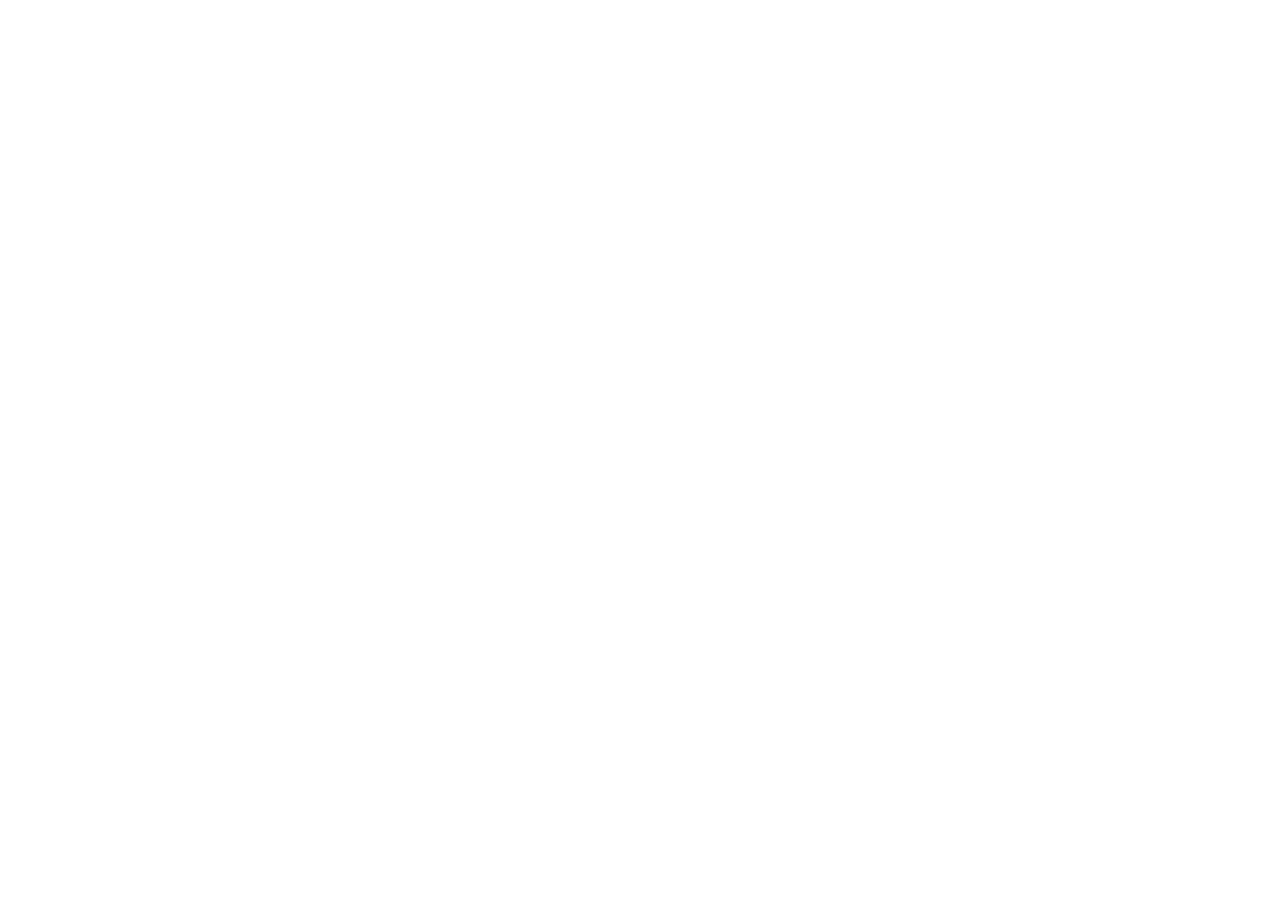
==== index.html.html @ 6d24e2b6 "a recommit" ====
<!DOCTYPE html>
<html lang="en">
<head>
    <meta charset="UTF-8">
    <meta http-equiv="X-UA-Compatible" content="IE=edge">
    <meta name="viewport" content="width=device-width, initial-scale=1.0">
    <script src ="rock.js"> </script>
    <title>Rock, Paper, Scissors</title>
</head>
<body>
    
</body>
</html>
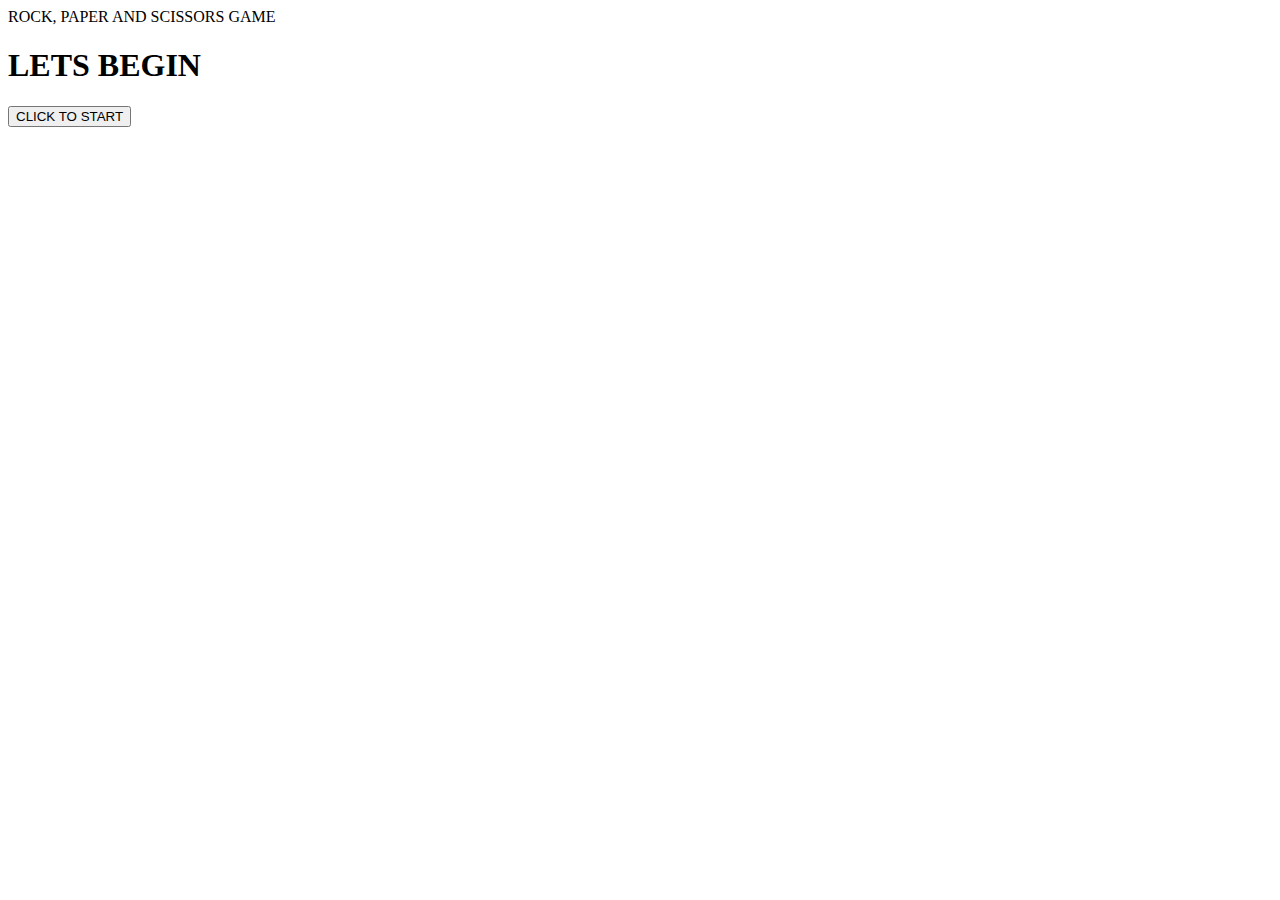
==== commit 8b9372f6: "added button to make it accessable" ====
--- a/index.html.html
+++ b/index.html.html
@@ -8,6 +8,9 @@
     <title>Rock, Paper, Scissors</title>
 </head>
 <body>
-    
+    ROCK, PAPER AND SCISSORS GAME
+
+    <h1>LETS BEGIN</h1>
+    <button onclick="game()">CLICK TO START</button>
 </body>
 </html>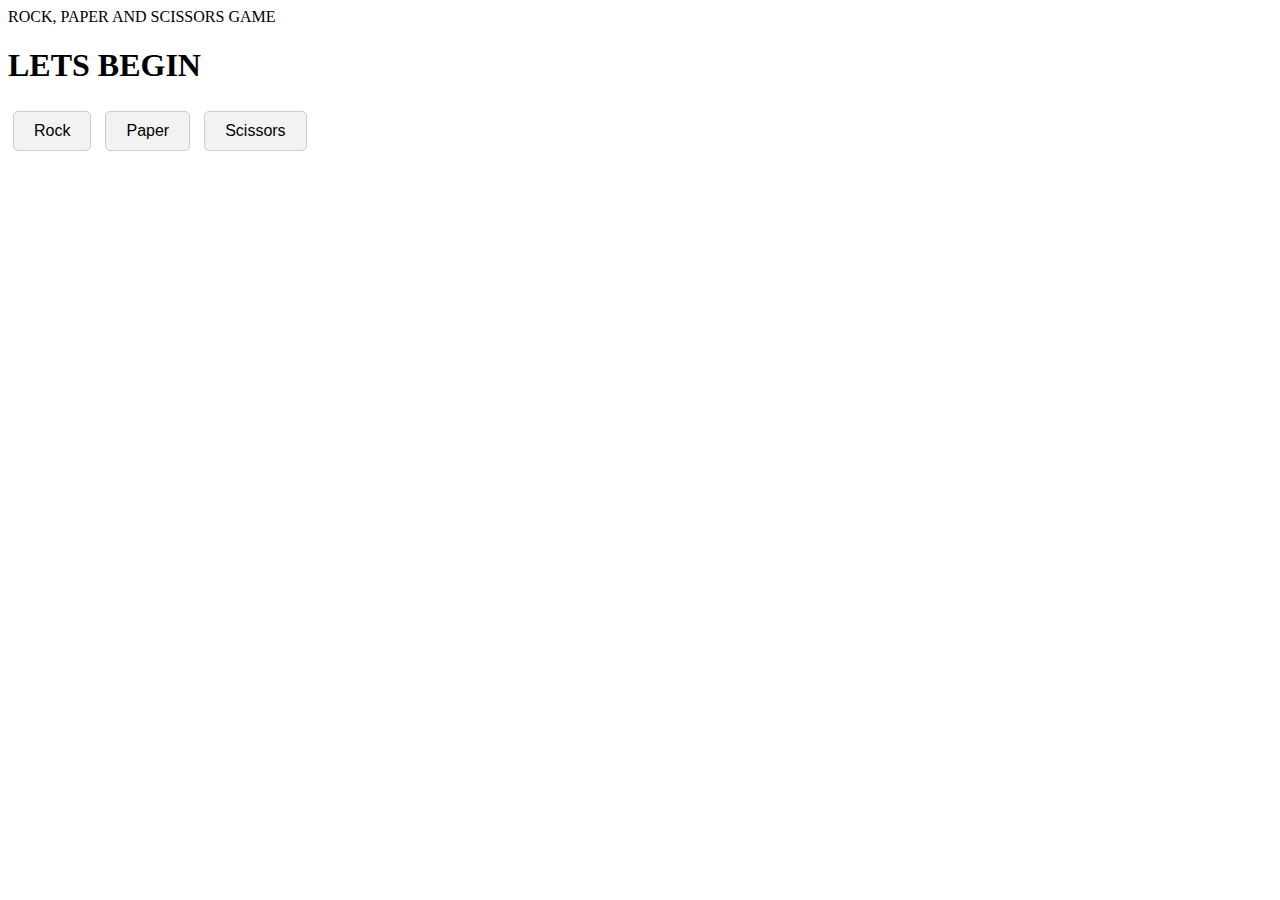
==== commit 059bd9c7: "this is another touch on the previous Rock, paper and scissors game" ====
--- a/index.html.html
+++ b/index.html.html
@@ -4,13 +4,22 @@
     <meta charset="UTF-8">
     <meta http-equiv="X-UA-Compatible" content="IE=edge">
     <meta name="viewport" content="width=device-width, initial-scale=1.0">
-    <script src ="rock.js"> </script>
+   <link rel="stylesheet" href="rock.css">
     <title>Rock, Paper, Scissors</title>
 </head>
 <body>
     ROCK, PAPER AND SCISSORS GAME
 
     <h1>LETS BEGIN</h1>
-    <button onclick="game()">CLICK TO START</button>
+    <button  id="playerSelection" data-choice="Rock"> Rock </button>
+    <button id="playerSelection" data-choice="Paper"> Paper </button>
+    <button id="playerSelection" data-choice="Scissors"> Scissors</button>
+
+    <div id="result"></div>
+    <div id="score"></div>
+    
+
+
+    <script src ="rock.js"> </script>
 </body>
 </html>--- a/rock.css
+++ b/rock.css
@@ -0,0 +1,18 @@
+button {
+    font-size: 16px;
+    padding: 10px 20px;
+    margin: 5px;
+    background-color: #f2f2f2;
+    border: 1px solid #ccc;
+    border-radius: 5px;
+    cursor: pointer;
+  }
+  
+  button:hover {
+    background-color: #ddd;
+  }
+
+  div {
+    
+
+  }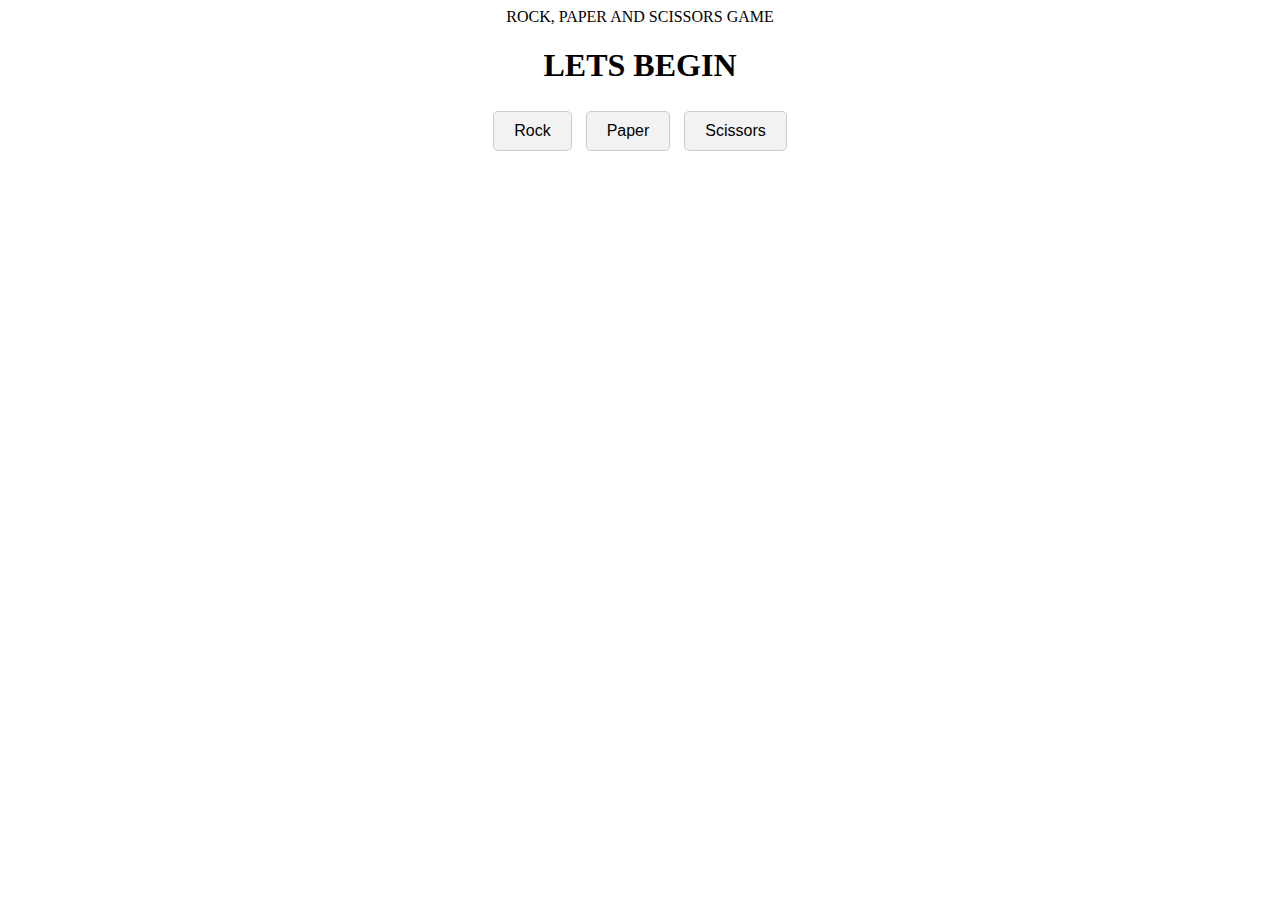
==== commit 0c21e9e9: "ANOTHER COMMIT" ====
--- a/index.html.html
+++ b/index.html.html
@@ -17,6 +17,7 @@
 
     <div id="result"></div>
     <div id="score"></div>
+    <div id="gameWinner"></div>
     
 
 
--- a/rock.css
+++ b/rock.css
@@ -12,7 +12,17 @@
     background-color: #ddd;
   }
 
-  div {
+  #result, #gameWinner {
+    font-size: 24px;
+    margin: 20px;
+  }
+  
+  #score {
+    font-size: 20px;
+    margin: 20px;
+  }
     
 
+  body {
+    text-align: center;
   }